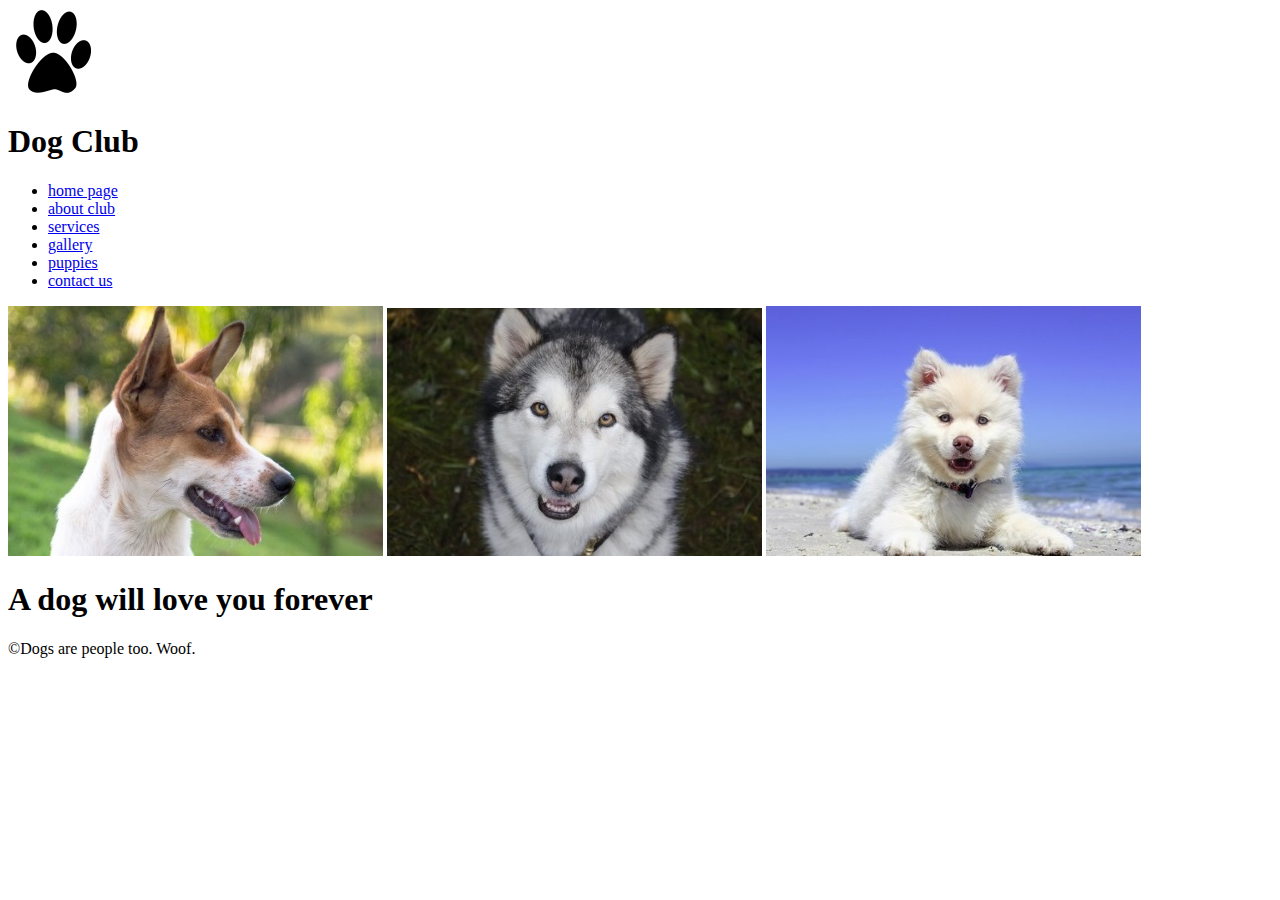
==== layout3.html @ d0356fcf "layout 1" ====
<!DOCTYPE html>
<html lang="en">

<head>
    <meta charset="UTF=8">
    <meta name="viewport" content="width=device-width, initial-scale=1.0">
    <meta http-equiv="X-UA-Compatible" content="ie=edge">
    <title>Practice Layout 3</title>

       <link rel="stylesheet" href="css/link3a.css">
   <!--    <link rel="stylesheet" href="css/link3b.css"> -->
       <link rel="stylesheet" href="css/link3c.css"> 
</head>

<body>
<header>
    <section id="logo">
        <a href="layout3.html"><img src="images/pawprint.png" alt="pawprint logo"></a>
    </section>
    <h1>Dog Club</h1>
    <nav>
        <ul>
            <li><a href="index.html">home page</a></li>
            <li><a href="index.html">about club</a></li>
            <li><a href="index.html">services</a></li>
            <li><a href="index.html">gallery</a></li>
            <li><a href="index.html">puppies</a></li>
            <li><a href="index.html">contact us</a></li>
            
        </ul>
    </nav>
</header>

<main>
    <section id="pictures">
        <img src="images/dog1.jpg" alt="dog 1 pic">
        <img src="images/dog2.jpg" alt="dog 2 pic">
        <img src="images/dog3.jpg" alt="dog 3 pic">
    </section>
    <h1>A dog will love you forever</h1>
    <div id="line"></div>
</main>
<footer>&copy;Dogs are people too. Woof.</footer>





</body>
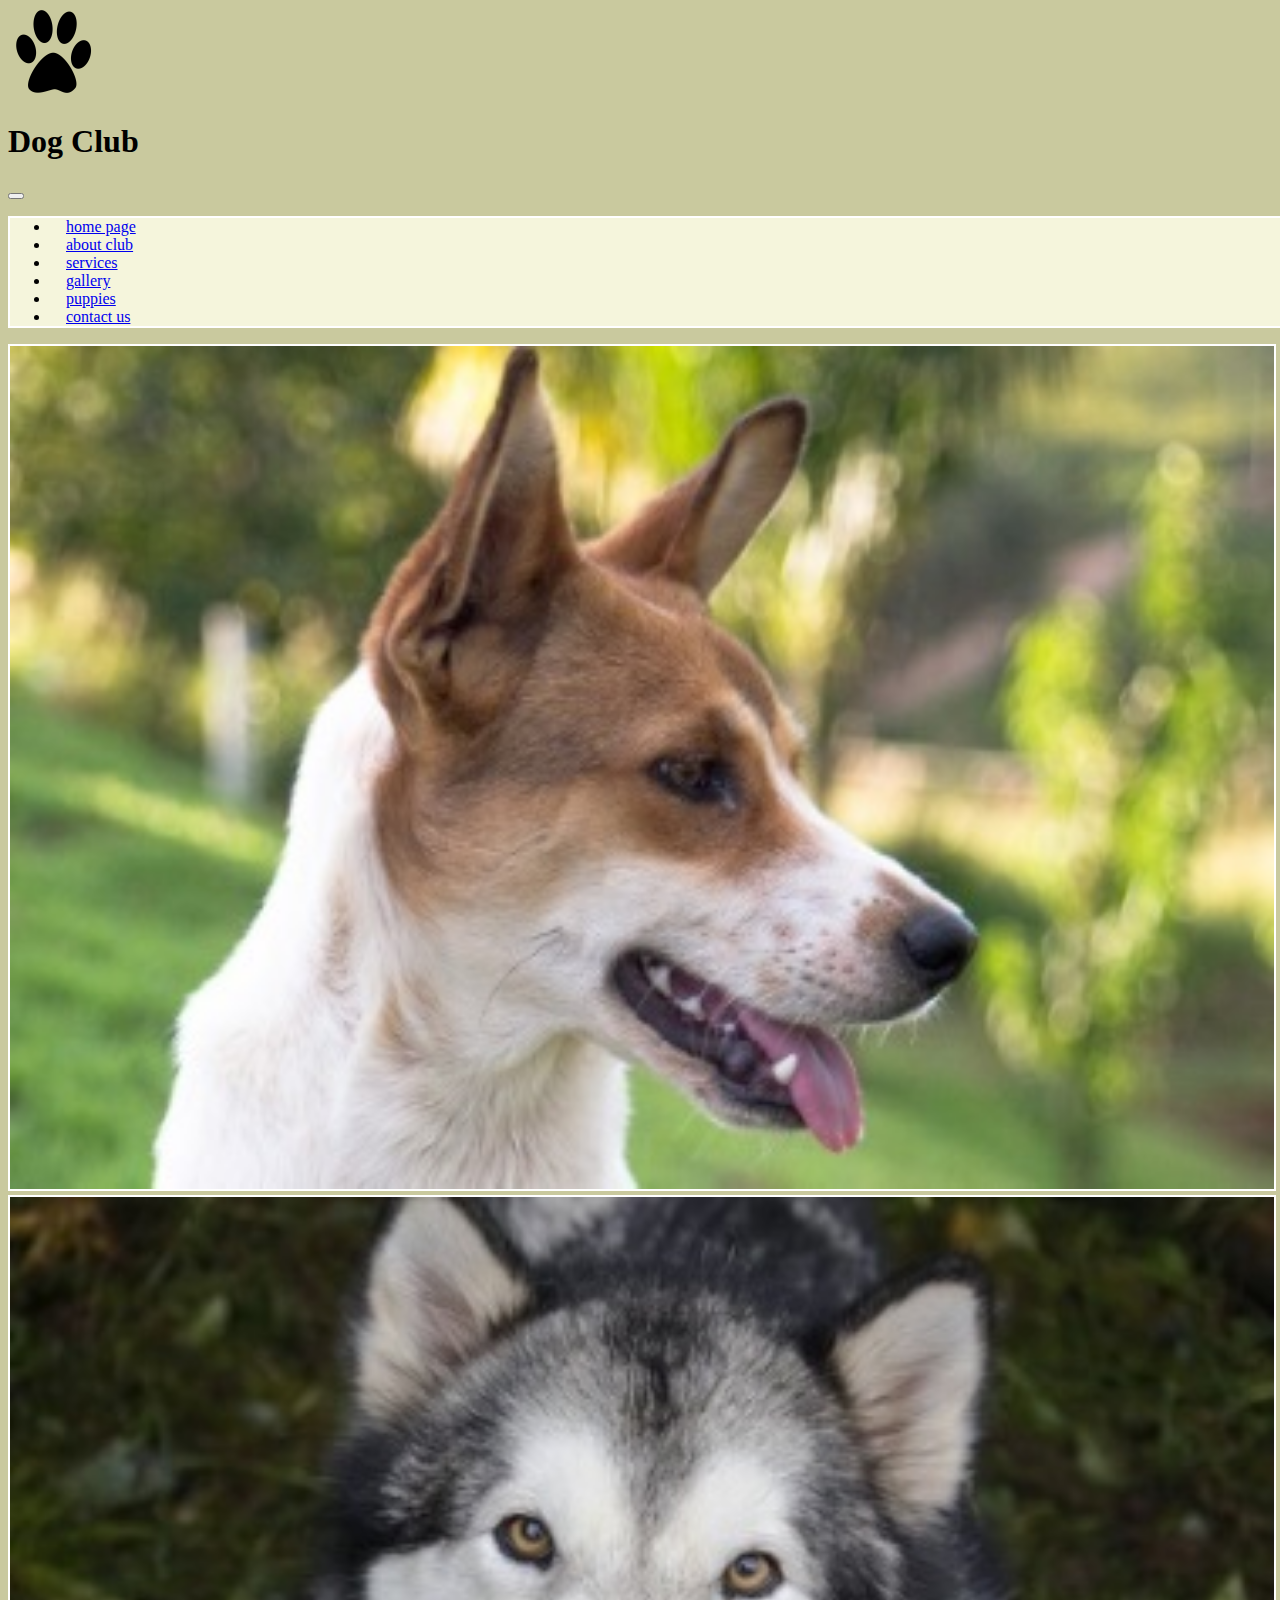
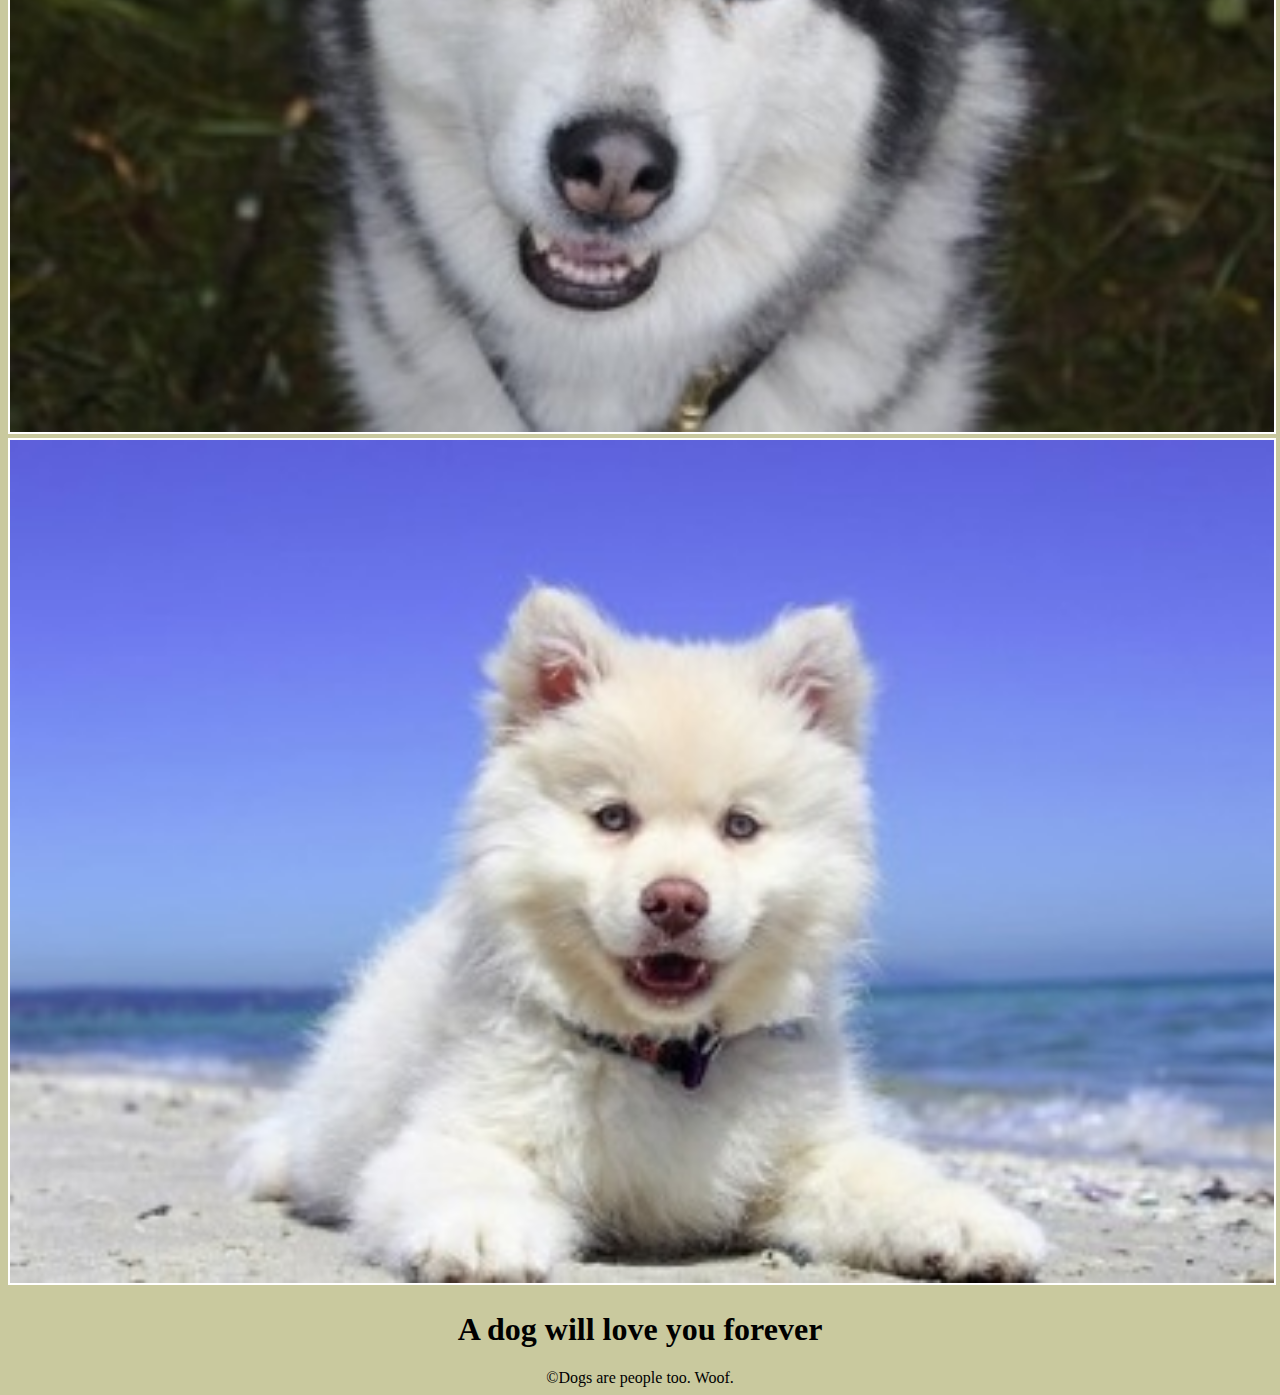
==== commit 5ee7ba4f: "layout3" ====
--- a/layout3.html
+++ b/layout3.html
@@ -5,44 +5,80 @@
     <meta charset="UTF=8">
     <meta name="viewport" content="width=device-width, initial-scale=1.0">
     <meta http-equiv="X-UA-Compatible" content="ie=edge">
-    <title>Practice Layout 3</title>
+    <title>Layout 3</title>
+    <link rel="stylesheet" href="https://maxcdn.bootstrapcdn.com/bootstrap/4.0.0-beta.2/css/bootstrap.min.css" integrity="sha384-PsH8R72JQ3SOdhVi3uxftmaW6Vc51MKb0q5P2rRUpPvrszuE4W1povHYgTpBfshb"
+        crossorigin="anonymous">
 
-       <link rel="stylesheet" href="css/link3a.css">
-   <!--    <link rel="stylesheet" href="css/link3b.css"> -->
-       <link rel="stylesheet" href="css/link3c.css"> 
+    <link rel="stylesheet" href="css/layout3.css">
 </head>
 
 <body>
-<header>
-    <section id="logo">
-        <a href="layout3.html"><img src="images/pawprint.png" alt="pawprint logo"></a>
-    </section>
-    <h1>Dog Club</h1>
-    <nav>
-        <ul>
-            <li><a href="index.html">home page</a></li>
-            <li><a href="index.html">about club</a></li>
-            <li><a href="index.html">services</a></li>
-            <li><a href="index.html">gallery</a></li>
-            <li><a href="index.html">puppies</a></li>
-            <li><a href="index.html">contact us</a></li>
-            
-        </ul>
-    </nav>
-</header>
+    <header>
+        <section class="container-fluid text-center">
+            <a  href="layout3.html">
+                <img src="images/pawprint.png" alt="pawprint logo">
+            </a>
+        
+        <h1>Dog Club</h1>
+        </section>
+        <nav class="navbar navbar-expand-lg navbar-light">
+            <button class="navbar-toggler" type="button" data-toggle="collapse" data-target="#navbarSupportedContent" aria-controls="navbarSupportedContent"
+                aria-expanded="false" aria-label="Toggle navigation">
+                <span class="navbar-toggler-icon"></span>
+            </button>
 
-<main>
-    <section id="pictures">
-        <img src="images/dog1.jpg" alt="dog 1 pic">
-        <img src="images/dog2.jpg" alt="dog 2 pic">
-        <img src="images/dog3.jpg" alt="dog 3 pic">
-    </section>
-    <h1>A dog will love you forever</h1>
-    <div id="line"></div>
-</main>
-<footer>&copy;Dogs are people too. Woof.</footer>
+            <div class="collapse navbar-collapse" id="navbarSupportedContent">
+                <ul class="navbar-nav  justify-content-between">
+                    <li class="nav-item">
+                        <a class="nav-link" href="index.html">home page</a>
+                    </li>
+                    <li class="nav-item">
+                        <a class="nav-link" href="index.html">about club</a>
+                    </li>
+                    <li class="nav-item">
+                        <a class="nav-link" href="index.html">services</a>
+                    </li>
+                    <li class="nav-item">
+                        <a class="nav-link" href="index.html">gallery</a>
+                    </li>
+                    <li class="nav-item">
+                        <a class="nav-link" href="index.html">puppies</a>
+                    </li>
+                    <li class="nav-item">
+                        <a class="nav-link" href="index.html">contact us</a>
+                    </li>
+
+                </ul>
+            </div>
+        </nav>
+    </header>
+
+    <main>
+        <section class="container-fluid">
+            <div class="row">
+                <div class="img-settings col-md-4">
+                    <img class="img-fluid" src="images/dog1.jpg" alt="dog 1 pic">
+                </div>
+                <div class="img-settings col-md-4">
+                    <img class="img-fluid" src="images/dog2.jpg" alt="dog 2 pic">
+                </div>
+                <div class="img-settings col-md-4">
+                    <img class="img-fluid" src="images/dog3.jpg" alt="dog 3 pic">
+                </div>
+            </div>
+        </section>
+        <h1>A dog will love you forever</h1>
+        <div id="line"></div>
+    </main>
+    <footer>&copy;Dogs are people too. Woof.</footer>
 
 
+    <script src="https://code.jquery.com/jquery-3.2.1.slim.min.js" integrity="sha384-KJ3o2DKtIkvYIK3UENzmM7KCkRr/rE9/Qpg6aAZGJwFDMVNA/GpGFF93hXpG5KkN"
+        crossorigin="anonymous"></script>
+    <script src="https://cdnjs.cloudflare.com/ajax/libs/popper.js/1.12.3/umd/popper.min.js" integrity="sha384-vFJXuSJphROIrBnz7yo7oB41mKfc8JzQZiCq4NCceLEaO4IHwicKwpJf9c9IpFgh"
+        crossorigin="anonymous"></script>
+    <script src="https://maxcdn.bootstrapcdn.com/bootstrap/4.0.0-beta.2/js/bootstrap.min.js" integrity="sha384-alpBpkh1PFOepccYVYDB4do5UnbKysX5WZXm3XxPqe5iKTfUKjNkCk9SaVuEZflJ"
+        crossorigin="anonymous"></script>
 
 
 
--- a/css/layout3.css
+++ b/css/layout3.css
@@ -0,0 +1,9 @@
+footer{text-align: center;}
+main h1{text-align: center;}
+nav li{padding: 0 1rem;}
+.row img{border: solid 2px white;
+         width: 100%;}
+body{background-color: rgb(201, 201, 158);}
+nav ul{width: 100%;
+       border: solid 2px white;
+       background-color: beige;}